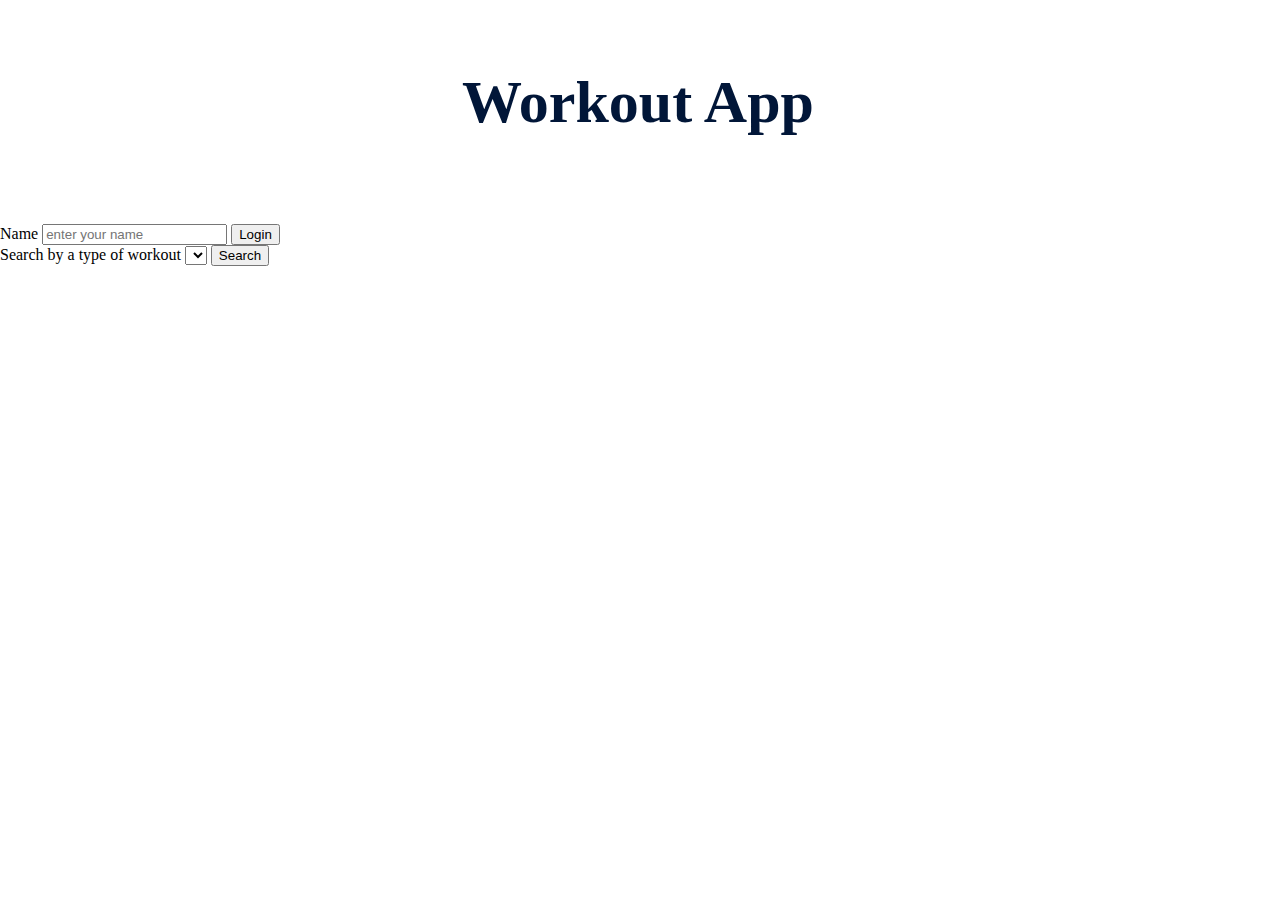
==== index.html @ efd47384 "commit" ====
<!DOCTYPE html>
<html lang="en">
<head>
    <meta charset="UTF-8">
    <meta name="viewport" content="width=device-width, initial-scale=1.0">
    <title>Workout App</Applet></title>
    <link rel='stylesheet' href='app.css'>
</head>
<body>
    <header>
        <h1 class='title'>Workout App</h1>
    </header>

    <main>
        <section class='workout-card'>
            <h3></h3>
        </section>

        <form method='GET' action='http://localhost:7000/users'></form>
            <label for='user-name'>Name</label>
            <input id='user-name' name='name' placeholder='enter your name'> 
            <input type='submit' value='Login'>
        </form>


        <form method='GET' action='/'>
            <label for='workout-search'>Search by a type of workout</label>
            <select id='workout-search' name='search_term'></select> 
            <input type='submit' value='Search'>
        </form>


    </main>
    <script src='index.js'></script>
</body>
</html>
---- app.css ----
body {
    height: 100vh;
    width: 100vw;
    flex-direction: column;
    margin: 0;
    padding: 0;
}

header {
    padding: 30px;
    margin: -2px;
    text-align: center;
    background-image: url("https://images.unsplash.com/photo-1526506118085-60ce8714f8c5?ixlib=rb-1.2.1&ixid=eyJhcHBfaWQiOjEyMDd9&auto=format&fit=crop&w=634&q=80");
    background-repeat: no-repeat;
    background-size: cover;
    width: 100%;
    color: #011638;
    font-size: 30px;
}

* {
    box-sizing: border-box;
}


section .workout-container {
    flex-wrap: wrap;
}


.workout-card{
    margin: 1rem;
    flex-direction: column;
    align-items: center;
}
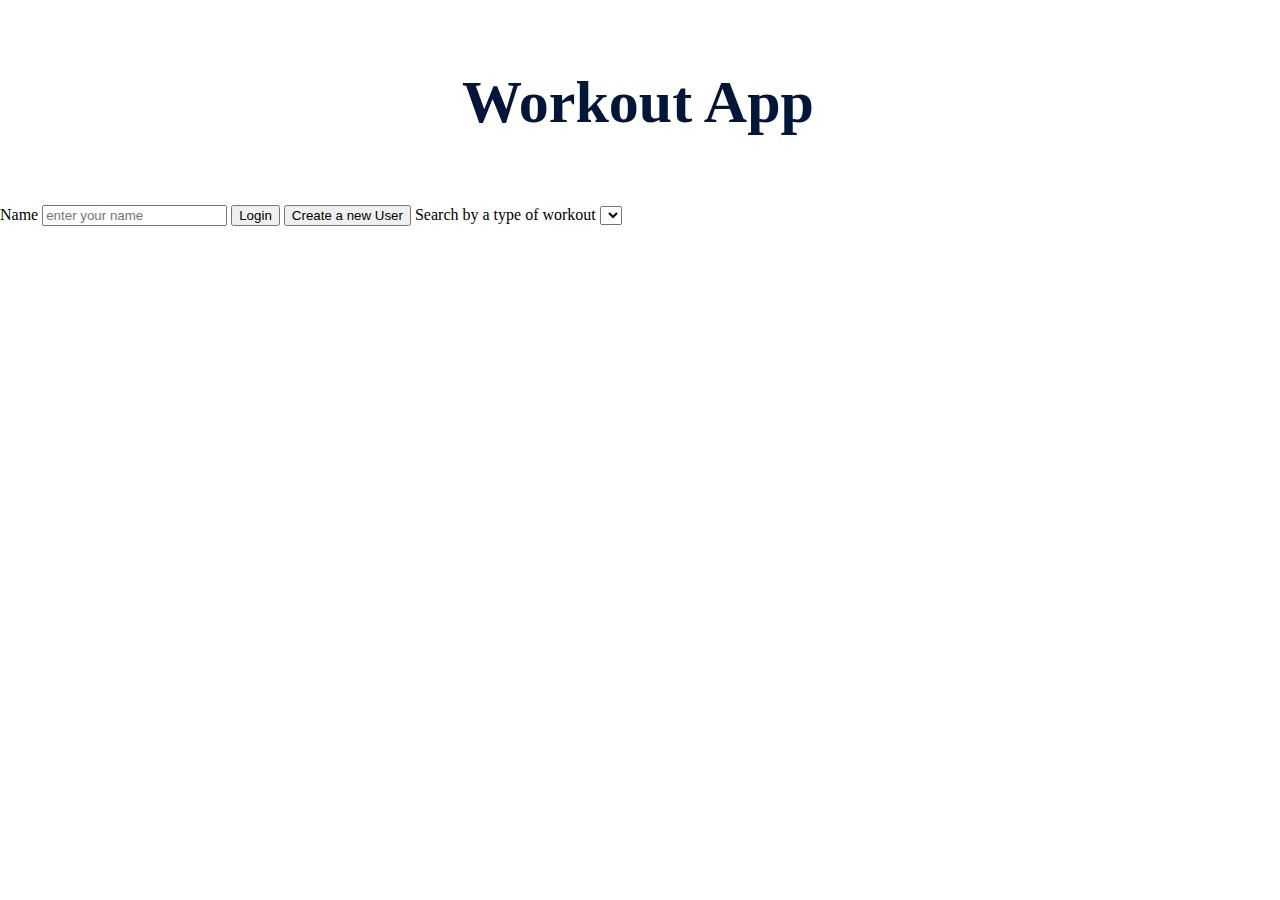
==== commit c982dfbe: "add create user link button" ====
--- a/index.html
+++ b/index.html
@@ -12,9 +12,6 @@
     </header>
 
     <main>
-        <section class='workout-card'>
-            <h3></h3>
-        </section>
 
         <form method='GET' action='http://localhost:7000/users'></form>
             <label for='user-name'>Name</label>
@@ -22,15 +19,18 @@
             <input type='submit' value='Login'>
         </form>
 
+        <button onclick='window.location.href="/createuser.html";'>Create a new User</button>
 
-        <form method='GET' action='/'>
-            <label for='workout-search'>Search by a type of workout</label>
-            <select id='workout-search' name='search_term'></select> 
-            <input type='submit' value='Search'>
-        </form>
 
+        <label for="workout-search">Search by a type of workout</label>
+        <select id="workout-search" name="kind">
+        </select>
+
+        <section class='workout-container'>
+            <div class='workout-card'></div>
+        </section>
 
     </main>
     <script src='index.js'></script>
 </body>
-</html>
+</html>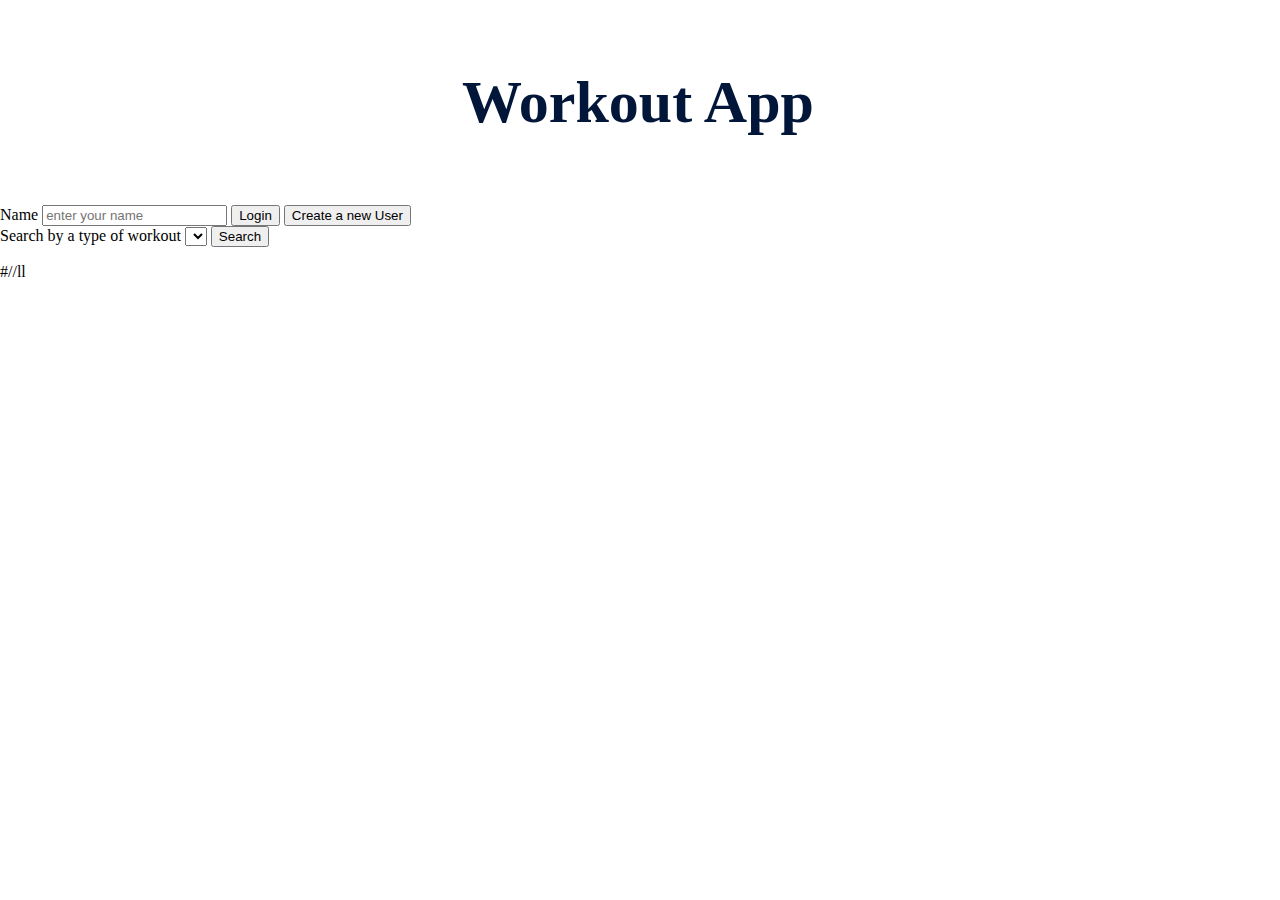
==== commit f33057b0: "Merge pull request #6 from jason1110/add-create-button" ====
--- a/index.html
+++ b/index.html
@@ -21,10 +21,12 @@
 
         <button onclick='window.location.href="/createuser.html";'>Create a new User</button>
 
+        <form method='GET' action='/'>
+            <label for='workout-search'>Search by a type of workout</label>
+            <select id='workout-search' name='search_term'></select> 
+            <input type='submit' value='Search'>
+        </form>
 
-        <label for="workout-search">Search by a type of workout</label>
-        <select id="workout-search" name="kind">
-        </select>
 
         <section class='workout-container'>
             <div class='workout-card'></div>
@@ -33,4 +35,6 @@
     </main>
     <script src='index.js'></script>
 </body>
-</html>+</html>
+
+#//ll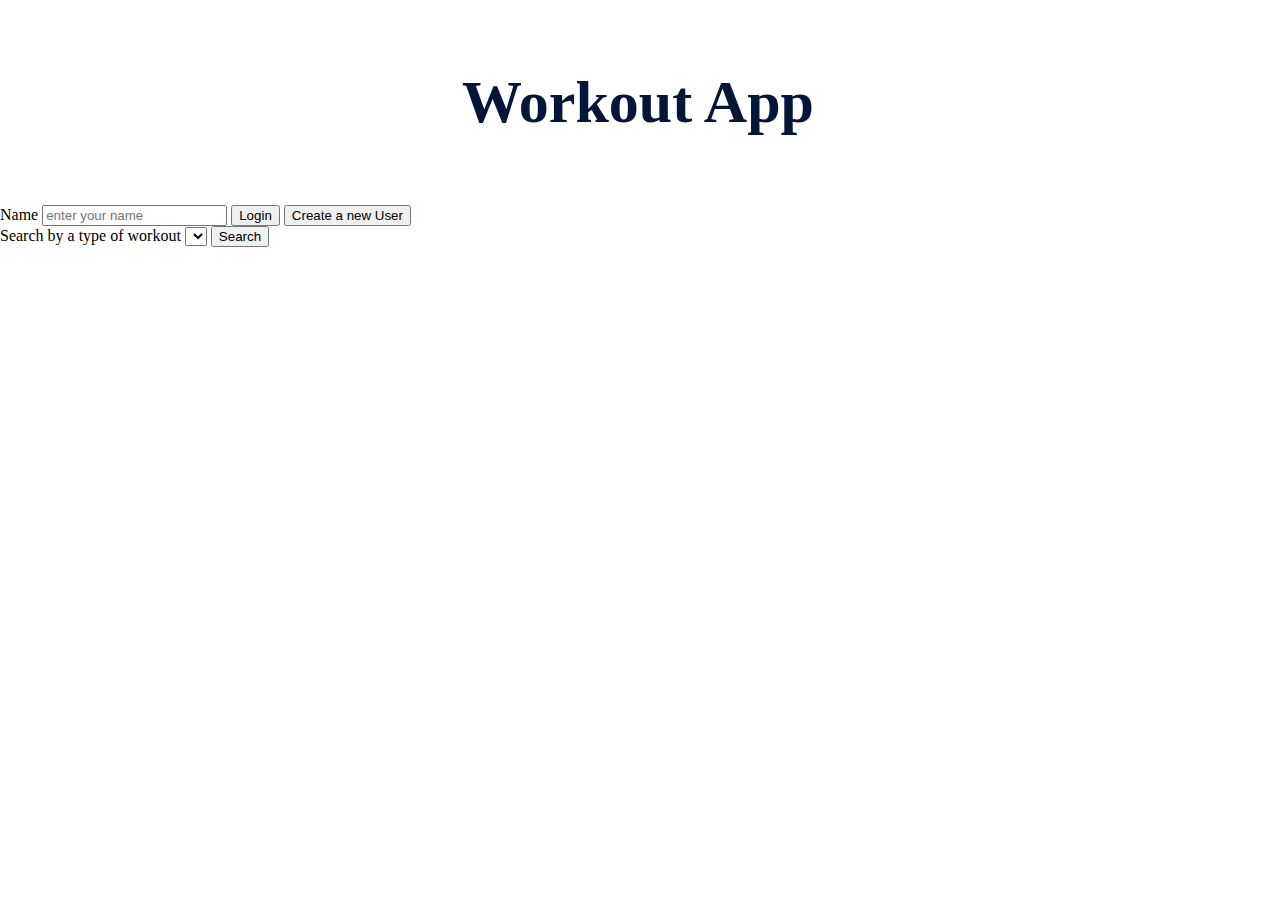
==== commit bdf02db6: "style on create user" ====
--- a/index.html
+++ b/index.html
@@ -37,4 +37,3 @@
 </body>
 </html>
 
-#//ll--- a/app.css
+++ b/app.css
@@ -35,3 +35,7 @@
     align-items: center;
 }
 
+form {
+    display: block;
+}
+
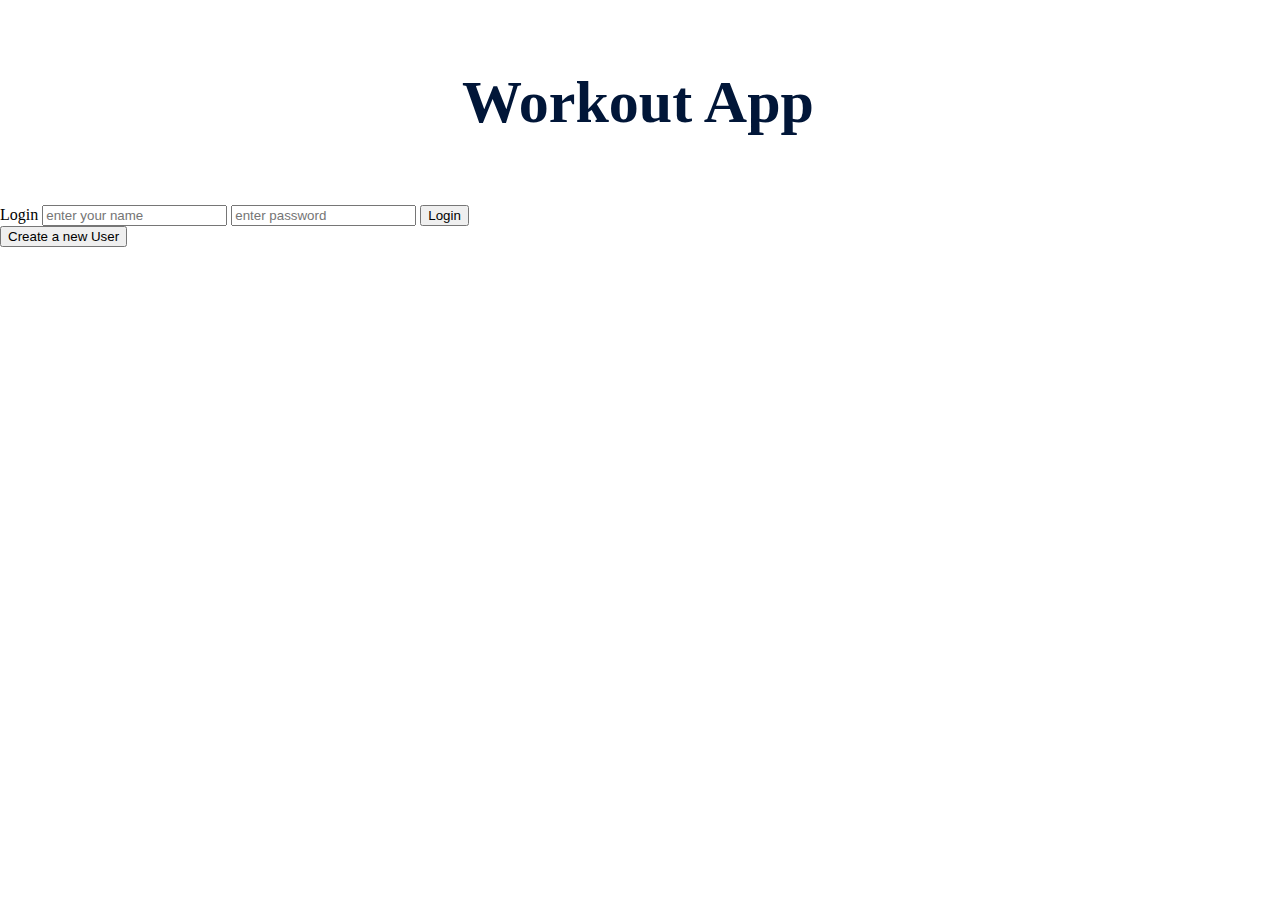
==== commit ea95f85e: "Merge pull request #7 from jason1110/user-login-front" ====
--- a/index.html
+++ b/index.html
@@ -13,27 +13,17 @@
 
     <main>
 
-        <form method='GET' action='http://localhost:7000/users'></form>
-            <label for='user-name'>Name</label>
-            <input id='user-name' name='name' placeholder='enter your name'> 
+        <form method='POST' action='http://localhost:7000/login'>
+            <label for='user-name'>Login</label>
+            <input id='user-name' name='username' placeholder='enter your name'> 
+            <input id='password' name='password' placeholder='enter password'> 
+        
             <input type='submit' value='Login'>
         </form>
 
         <button onclick='window.location.href="/createuser.html";'>Create a new User</button>
 
-        <form method='GET' action='/'>
-            <label for='workout-search'>Search by a type of workout</label>
-            <select id='workout-search' name='search_term'></select> 
-            <input type='submit' value='Search'>
-        </form>
-
-
-        <section class='workout-container'>
-            <div class='workout-card'></div>
-        </section>
-
     </main>
     <script src='index.js'></script>
 </body>
 </html>
-
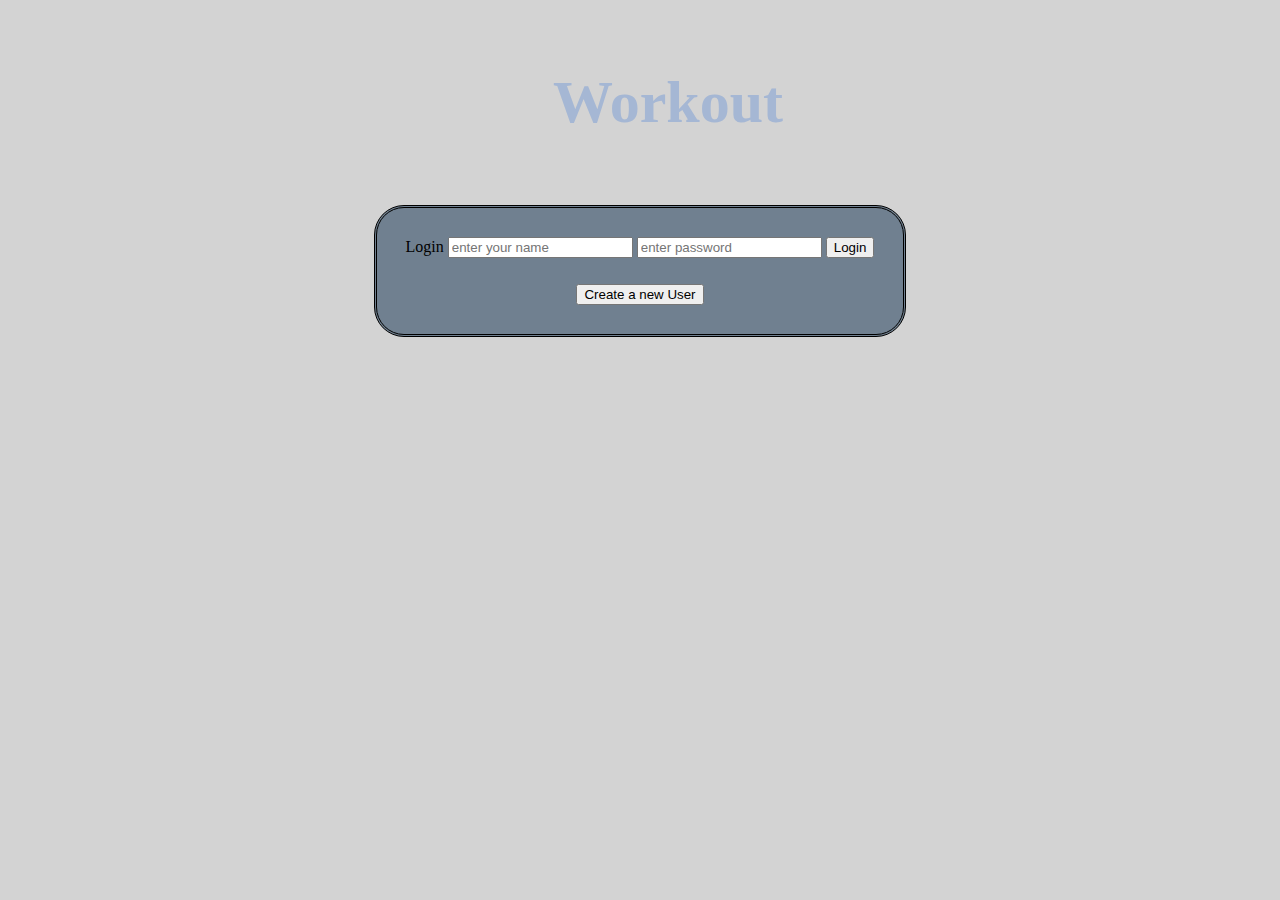
==== commit f282d002: "Merge branch 'master' of github.com:jason1110/frontend-workout-app" ====
--- a/index.html
+++ b/index.html
@@ -8,21 +8,21 @@
 </head>
 <body>
     <header>
-        <h1 class='title'>Workout App</h1>
+        <h1 class='title'>Workout</h1>
     </header>
 
     <main>
-
+        <section id='login-box'>
         <form method='POST' action='http://localhost:7000/login'>
             <label for='user-name'>Login</label>
             <input id='user-name' name='username' placeholder='enter your name'> 
-            <input id='password' name='password' placeholder='enter password'> 
+            <input type='password' id='password' name='password' placeholder='enter password'> 
         
             <input type='submit' value='Login'>
         </form>
 
         <button onclick='window.location.href="/createuser.html";'>Create a new User</button>
-
+        </section>
     </main>
     <script src='index.js'></script>
 </body>
--- a/app.css
+++ b/app.css
@@ -2,9 +2,9 @@
 body {
     height: 100vh;
     width: 100vw;
-    flex-direction: column;
     margin: 0;
     padding: 0;
+    background-color: lightgray;
 }
 
 header {
@@ -15,27 +15,32 @@
     background-repeat: no-repeat;
     background-size: cover;
     width: 100%;
-    color: #011638;
+    color: #a5b7d4;
     font-size: 30px;
 }
 
-* {
-    box-sizing: border-box;
+main {
+    border-radius: 30px;
+    display: flex;
+    justify-content: center;
+    align-items: center;
 }
 
 
-section .workout-container {
-    flex-wrap: wrap;
+#login-box {
+    background-color: slategray;
+    height: fit-content;
+    display: flex;
+    flex-direction: column;
+    align-items: center;
+    padding: 1rem;
+    border-style: double;
+    border-radius: 30px;
+}
+form {
+    margin: 0.8rem;
 }
 
-
-.workout-card{
-    margin: 1rem;
-    flex-direction: column;
-    align-items: center;
+button {
+    margin: 0.8rem;
 }
-
-form {
-    display: block;
-}
-
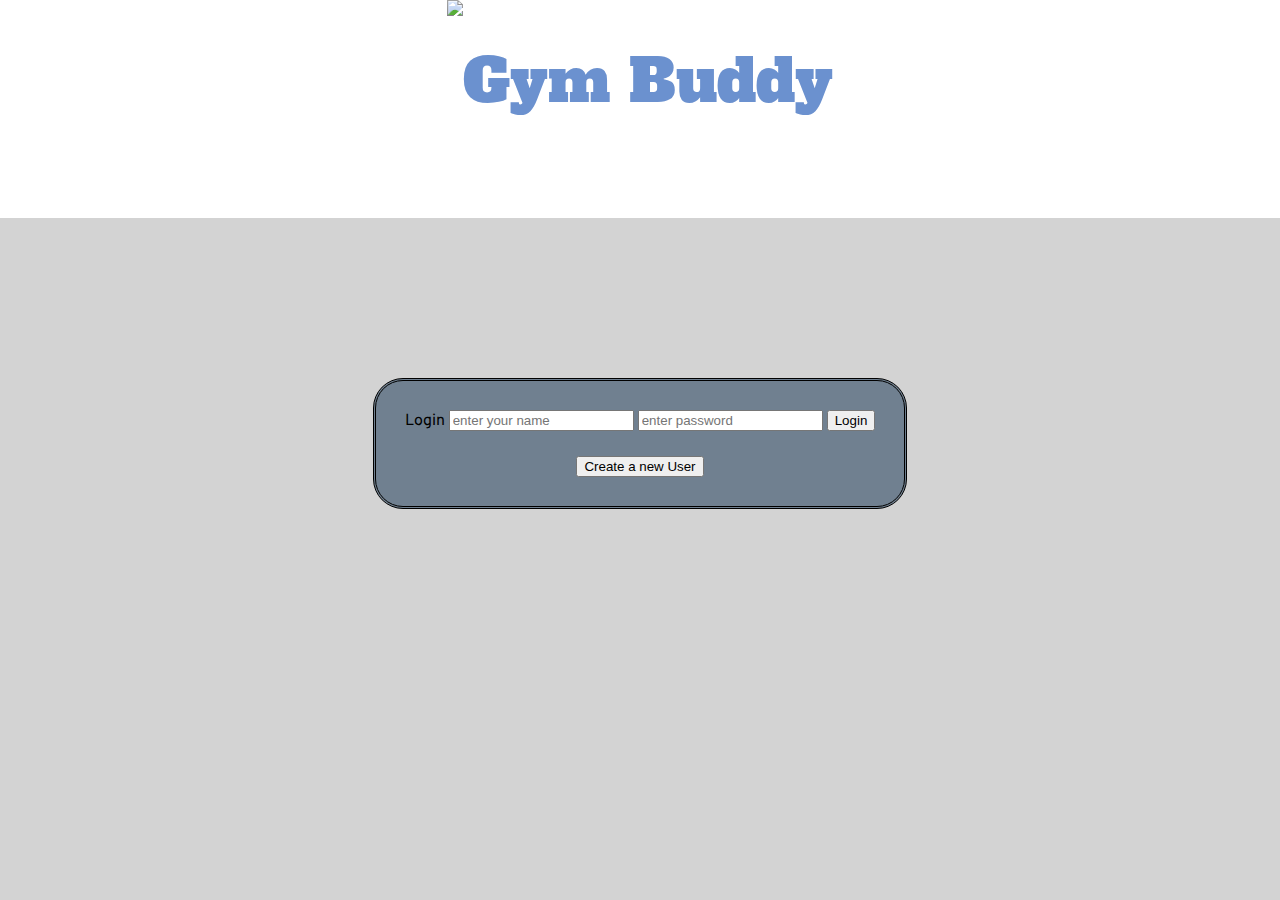
==== commit 860e3e40: "Merge pull request #20 from jason1110/css-fun" ====
--- a/index.html
+++ b/index.html
@@ -4,11 +4,17 @@
     <meta charset="UTF-8">
     <meta name="viewport" content="width=device-width, initial-scale=1.0">
     <title>Workout App</Applet></title>
-    <link rel='stylesheet' href='app.css'>
+    <link rel='stylesheet' href='./css/app.css'>
+    <style>
+        @import url('https://fonts.googleapis.com/css2?family=Overpass:wght@100;200;300;400&display=swap');
+        @import url('https://fonts.googleapis.com/css2?family=Graduate&display=swap');
+        @import url('https://fonts.googleapis.com/css2?family=Alfa+Slab+One&display=swap');
+    </style>
 </head>
 <body>
     <header>
-        <h1 class='title'>Workout</h1>
+            <img src="https://image.shutterstock.com/image-vector/barbell-weight-lifting-bodybuilding-powerlifting-260nw-1175460163.jpg"/>
+        <h1 class='title'>Gym Buddy</h1>
     </header>
 
     <main>
--- a/css/app.css
+++ b/css/app.css
@@ -0,0 +1,62 @@
+
+body {
+    height: 100vh;
+    width: 100vw;
+    margin: 0;
+    padding: 0;
+    background-color: lightgray;
+    font-family: 'Overpass', sans-serif;
+}
+
+header {
+    margin: auto;
+    width: auto;
+    height: 218px;
+    font-size: 30px;
+    justify-content: center;
+    display: flex;
+    background-position: center;
+    background-repeat: no-repeat;
+    overflow: hidden;
+    background-color: white;
+    /* background-image: url("https://images.unsplash.com/photo-1599058917212-d750089bc07e?ixlib=rb-1.2.1&ixid=eyJhcHBfaWQiOjEyMDd9&auto=format&fit=crop&w=1049&q=80");
+    background-size: cover; */
+}
+header img {
+    max-width: 100%;
+    display: block;
+    object-fit: cover;
+}
+
+.title {
+    font-family: 'Alfa Slab One', cursive;
+    font-weight: 100;
+    color: #6b91cf;
+}
+
+main {
+    border-radius: 30px;
+    display: flex;
+    justify-content: center;
+    align-items: center;
+    padding-top: 10rem;
+}
+
+
+#login-box {
+    background-color: slategray;
+    height: fit-content;
+    display: flex;
+    flex-direction: column;
+    align-items: center;
+    padding: 1rem;
+    border-style: double;
+    border-radius: 30px;
+}
+form {
+    margin: 0.8rem;
+}
+
+button {
+    margin: 0.8rem;
+}
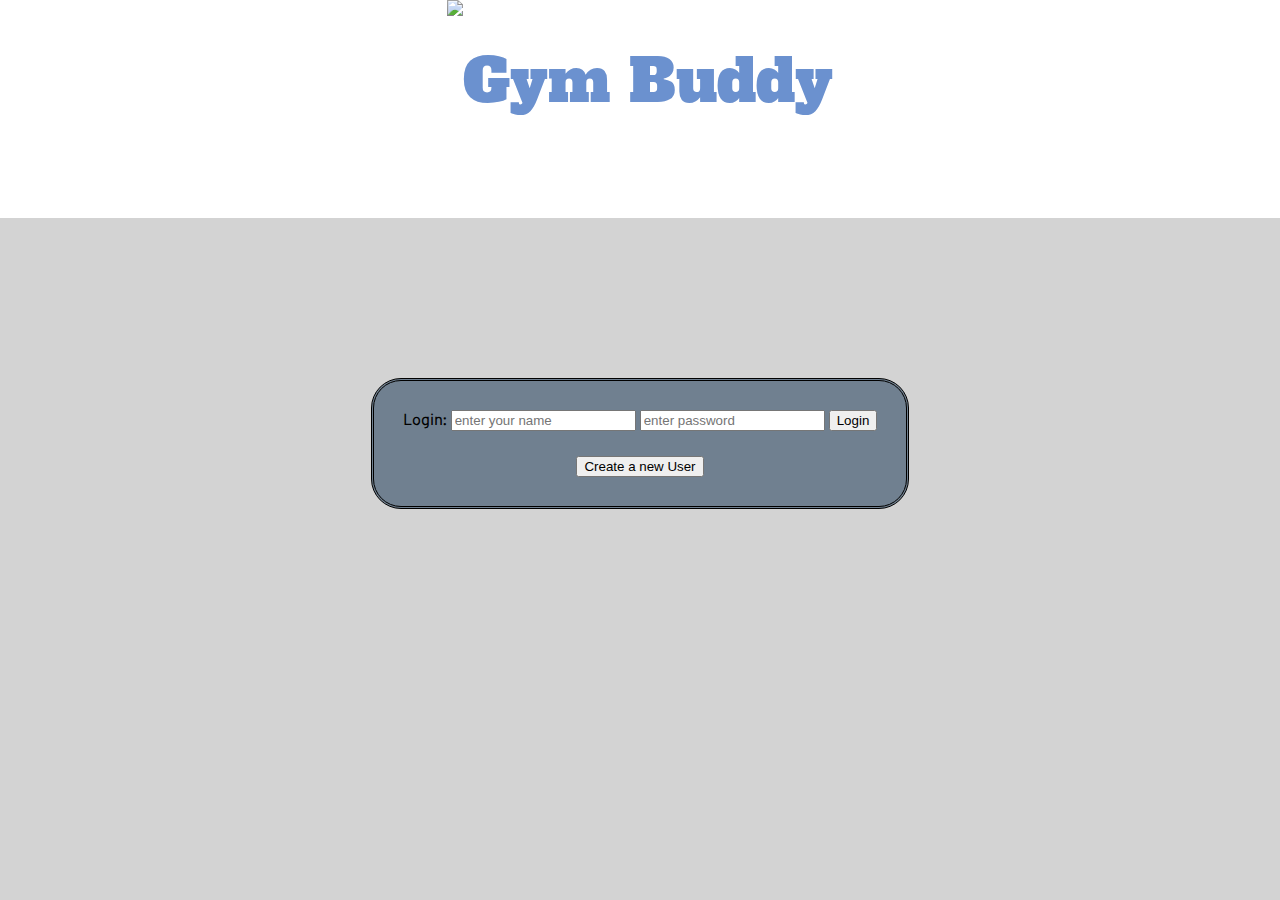
==== commit 0b2b34b2: "Merge pull request #30 from jason1110/css-touchup" ====
--- a/index.html
+++ b/index.html
@@ -11,6 +11,7 @@
         @import url('https://fonts.googleapis.com/css2?family=Alfa+Slab+One&display=swap');
     </style>
 </head>
+<div id='wrapper'>
 <body>
     <header>
             <img src="https://image.shutterstock.com/image-vector/barbell-weight-lifting-bodybuilding-powerlifting-260nw-1175460163.jpg"/>
@@ -20,7 +21,7 @@
     <main>
         <section id='login-box'>
         <form method='POST' action='http://localhost:7000/login'>
-            <label for='user-name'>Login</label>
+            <label for='user-name'>Login:</label>
             <input id='user-name' name='username' placeholder='enter your name'> 
             <input type='password' id='password' name='password' placeholder='enter password'> 
         
@@ -32,4 +33,5 @@
     </main>
     <script src='index.js'></script>
 </body>
+</div>
 </html>
--- a/css/app.css
+++ b/css/app.css
@@ -19,8 +19,6 @@
     background-repeat: no-repeat;
     overflow: hidden;
     background-color: white;
-    /* background-image: url("https://images.unsplash.com/photo-1599058917212-d750089bc07e?ixlib=rb-1.2.1&ixid=eyJhcHBfaWQiOjEyMDd9&auto=format&fit=crop&w=1049&q=80");
-    background-size: cover; */
 }
 header img {
     max-width: 100%;
